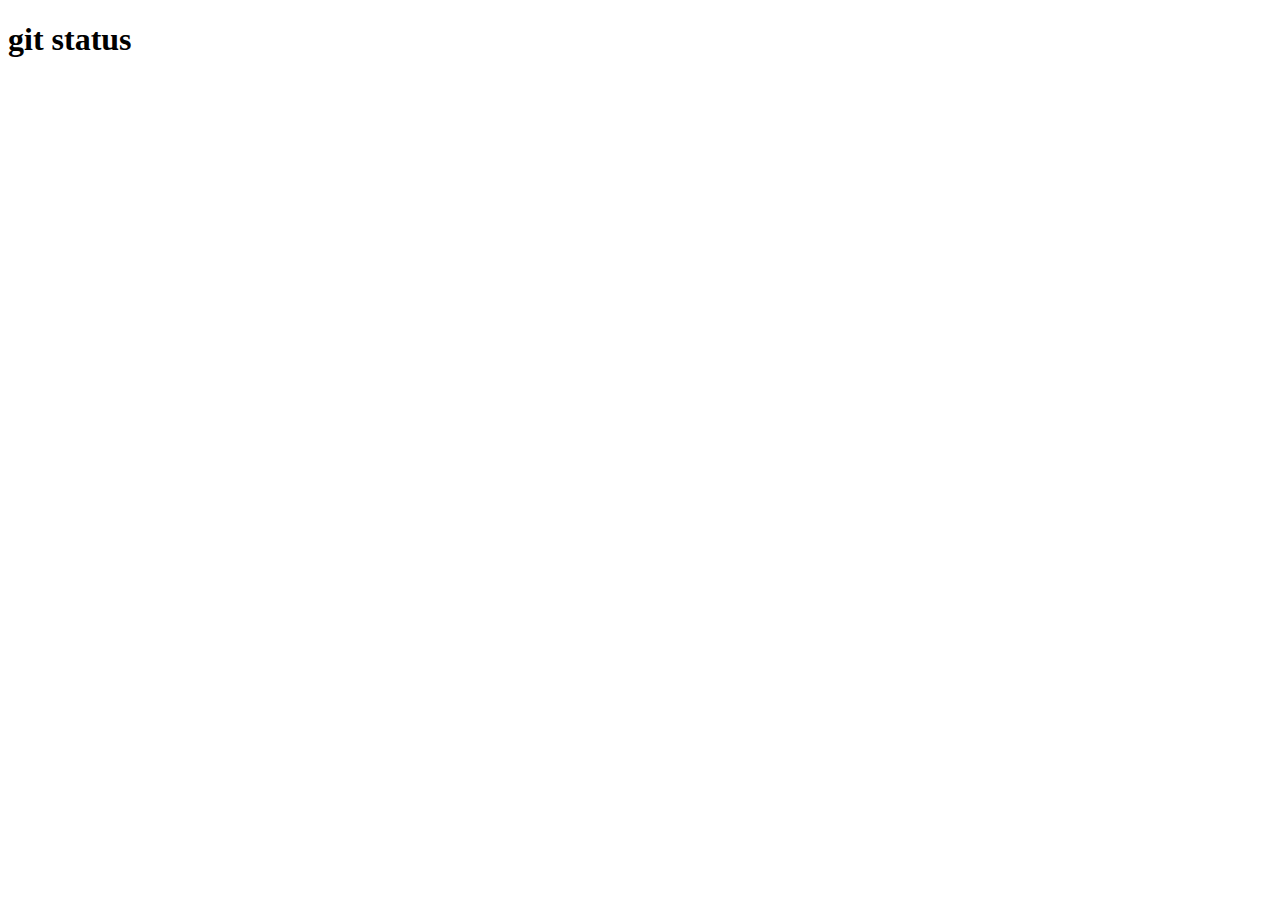
==== index.html @ 368b8e59 "Add file" ====
<!DOCTYPE html>
<html lang="en">
<head>
    <meta charset="UTF-8">
    <meta name="viewport" content="width=device-width, initial-scale=1.0">
    <title>Document</title>
</head>
<body>
    <h1>git status</h1>
    
</body>
</html>
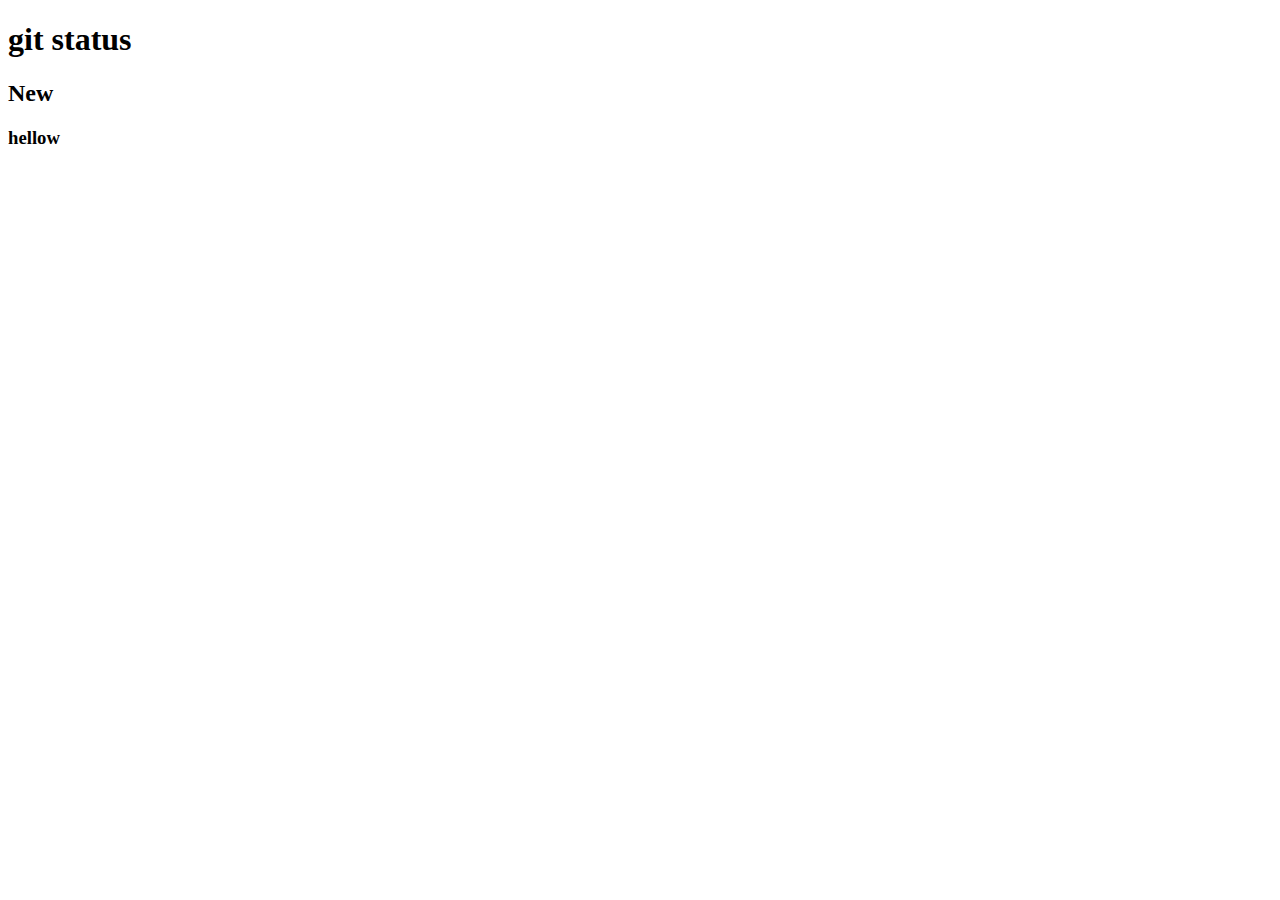
==== commit 427ff4ba: "add new line" ====
--- a/index.html
+++ b/index.html
@@ -7,6 +7,8 @@
 </head>
 <body>
     <h1>git status</h1>
+    <h2>New </h2>
+    <h3>hellow</h3>
     
 </body>
 </html>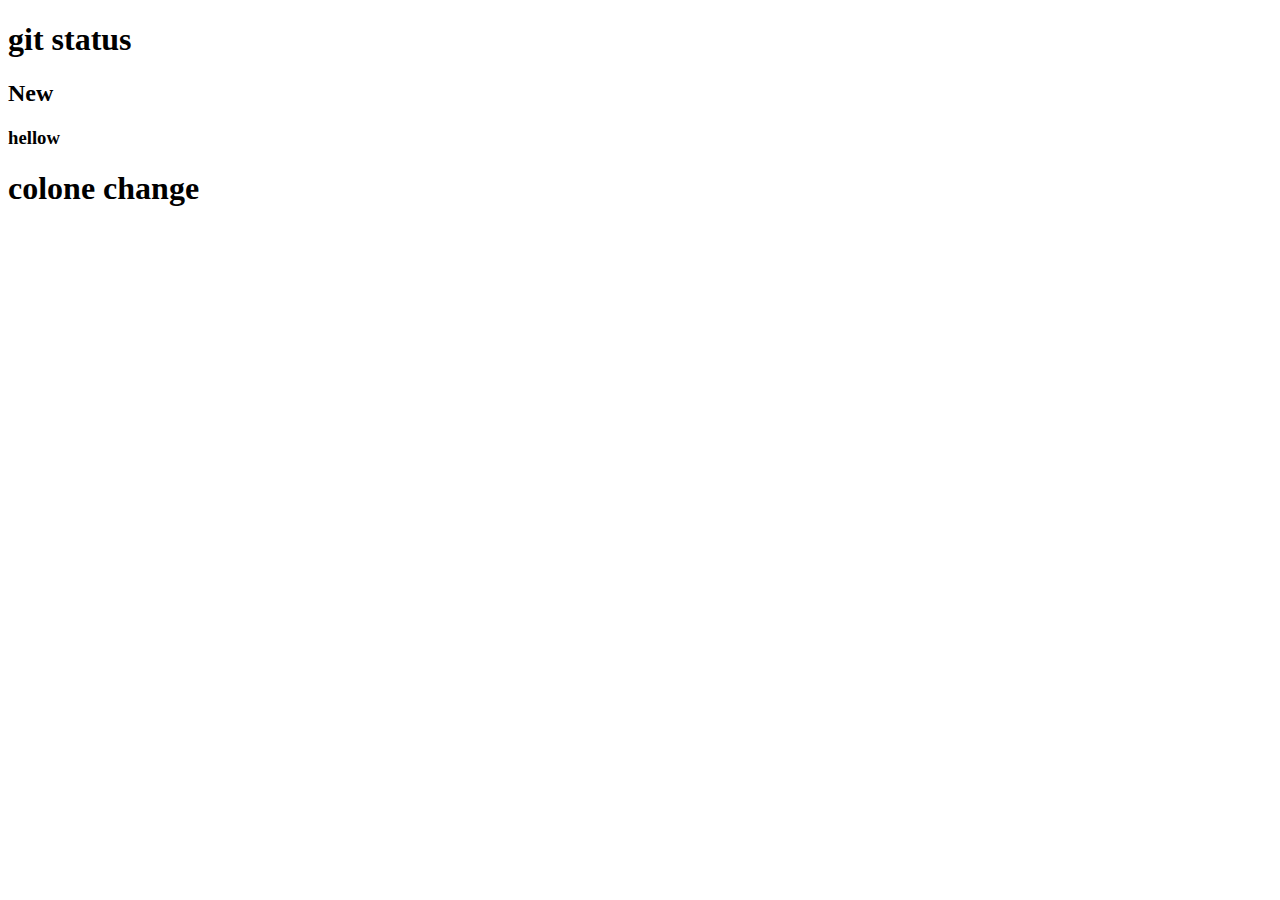
==== commit 10d2de8e: "add file" ====
--- a/index.html
+++ b/index.html
@@ -9,6 +9,7 @@
     <h1>git status</h1>
     <h2>New </h2>
     <h3>hellow</h3>
+    <h1>colone change </h1>
     
 </body>
 </html>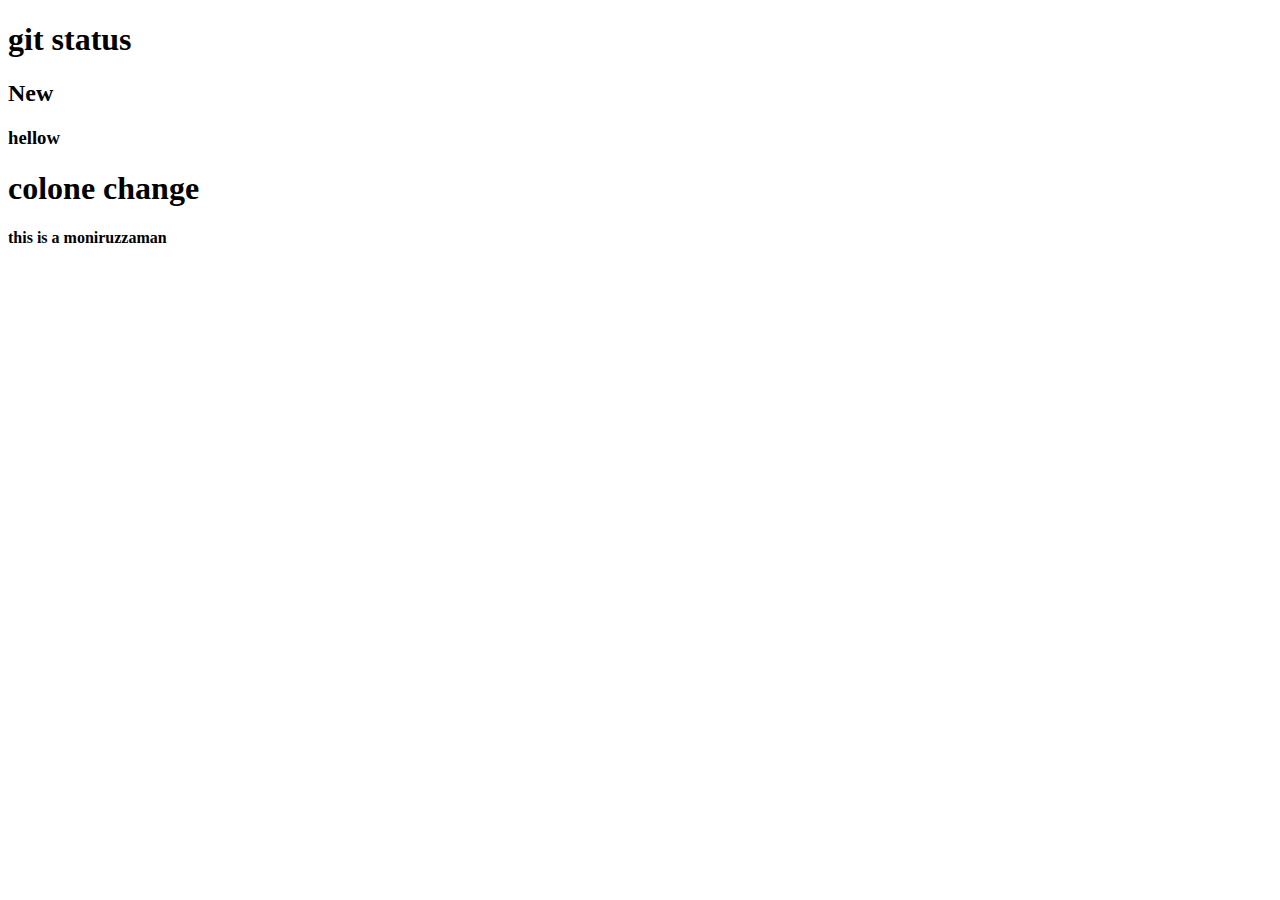
==== commit 6fff52f3: "HI" ====
--- a/index.html
+++ b/index.html
@@ -10,6 +10,8 @@
     <h2>New </h2>
     <h3>hellow</h3>
     <h1>colone change </h1>
+    <h4>this is a moniruzzaman</h4>
+
     
 </body>
 </html>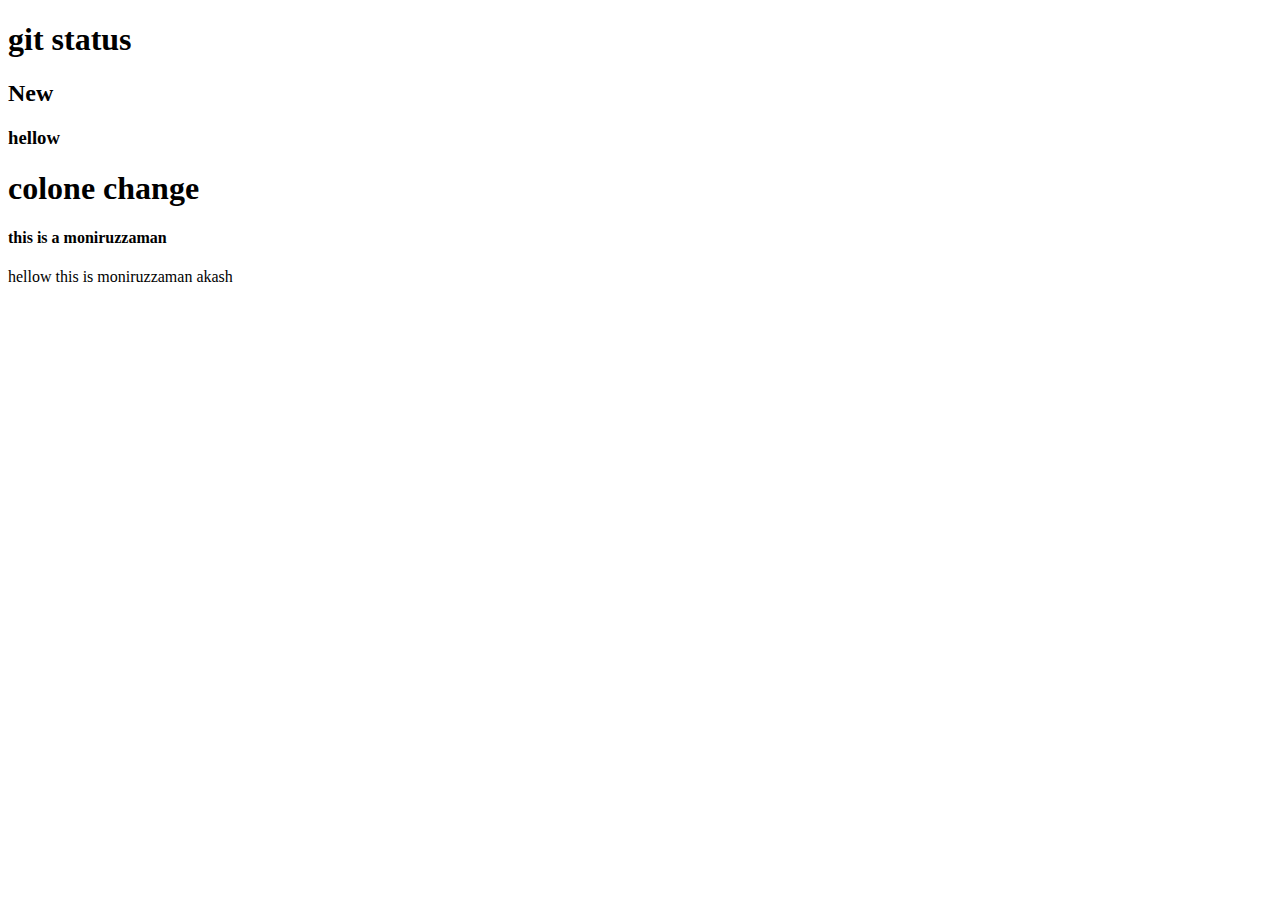
==== commit d84f28fe: "Update index.html" ====
--- a/index.html
+++ b/index.html
@@ -11,7 +11,8 @@
     <h3>hellow</h3>
     <h1>colone change </h1>
     <h4>this is a moniruzzaman</h4>
+    <p>hellow this is moniruzzaman akash</p>
 
     
 </body>
-</html>+</html>
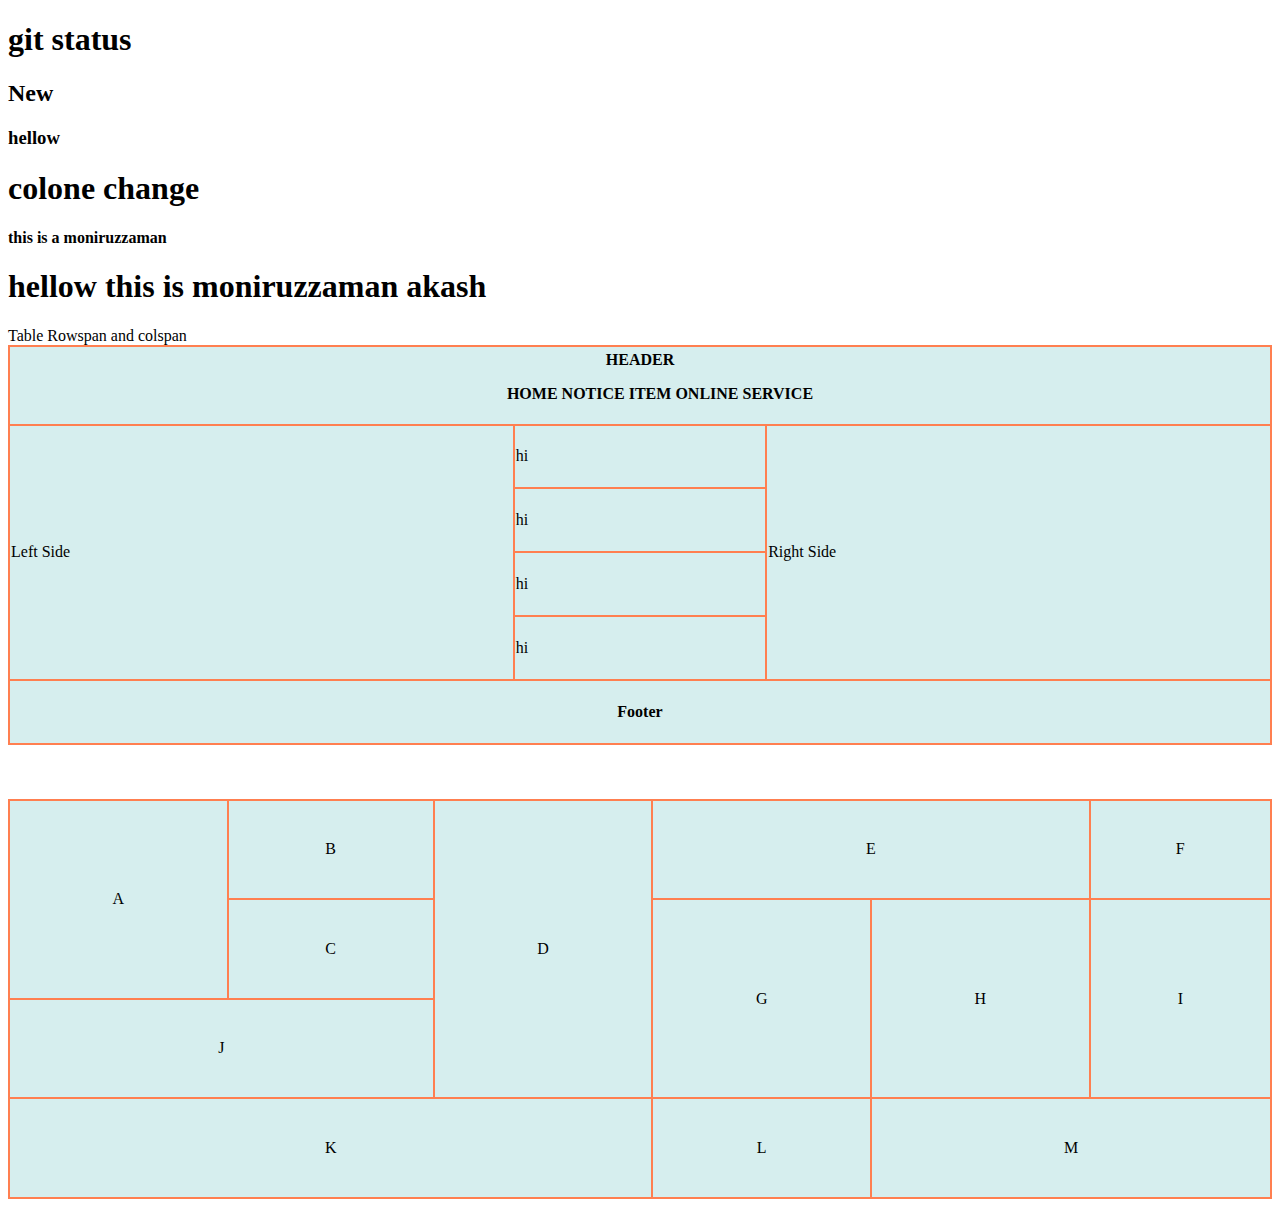
==== commit 606600b9: "update file" ====
--- a/index.html
+++ b/index.html
@@ -4,6 +4,25 @@
     <meta charset="UTF-8">
     <meta name="viewport" content="width=device-width, initial-scale=1.0">
     <title>Document</title>
+    <style>
+        table, th, td {
+                border: 2px solid black;
+                border-collapse: collapse;
+                border-style: solid;
+                border-color: coral;
+                background-color: #D6EEEE;
+}
+                    
+                    p{text-align: center;}
+                
+                   
+                    
+                    ul li {
+            display: inline;
+            width: 10em;
+           }    
+                    
+    </style>
 </head>
 <body>
     <h1>git status</h1>
@@ -11,7 +30,83 @@
     <h3>hellow</h3>
     <h1>colone change </h1>
     <h4>this is a moniruzzaman</h4>
-    <p>hellow this is moniruzzaman akash</p>
+    <h1>hellow this is moniruzzaman akash</h1>
+    <caption>Table Rowspan and colspan</caption>
+    <table style=" width:100%;height: 400px;">
+       <thead>
+
+        <tr>
+          <th colspan="3" style="width: 100%; height: 75px;">HEADER<br><ul>
+            <li>HOME</li>
+            <li>NOTICE</li>
+            <li>ITEM</li>
+            <li>ONLINE SERVICE</li>
+          </ul></th>
+
+        </tr>
+       </thead>
+        <tbody>
+            <tr>
+                <td rowspan="4" style="height: 75%;width: 40%;">Left Side</td>
+                <td>hi</td>
+                <td rowspan="4" style="height: 75%;width: 40%;">Right Side</td>
+
+            </tr>
+            <tr><td>hi</td></tr>
+            <tr><td>hi</td></tr>
+            <tr><td>hi</td></tr>
+        
+        </tbody>
+        <tbody><tr>
+            <th colspan="3" style="width: 100%">Footer</th>
+          </tr></tbody>
+        
+        <tr>
+          
+        </tr>
+        <tr>
+          
+            
+        </tr>
+      </table>
+
+     <br><br><br>
+
+      <table style=" width:100%;height: 400px;">
+        <thead>
+            <tr>
+                <td rowspan="2"><p>A</p></td>
+                <td><p>B</p></td>
+                <td rowspan="3"><p>D</p></td>
+                <td colspan="2"><p>E</p></td>
+                <td><p>F</p></td>
+            
+
+            </tr>
+
+            <tr>
+                <td><p>C</p></td>
+                <td rowspan="2"><p>G</p></td>
+                <td rowspan="2"><p>H</p></td>
+                <td rowspan="2"><p>I</p></td>
+                
+
+            </tr>
+            <tr>
+                <td colspan="2"><p>J</p></td>
+                
+                
+
+            </tr>
+            <tr>
+                <td colspan="3"><p>K</p></td>
+                <td><p>L</p></td>
+                <td colspan="2"><p>M</p></td>
+
+            </tr>
+        </thead>
+
+      </table>
 
     
 </body>
